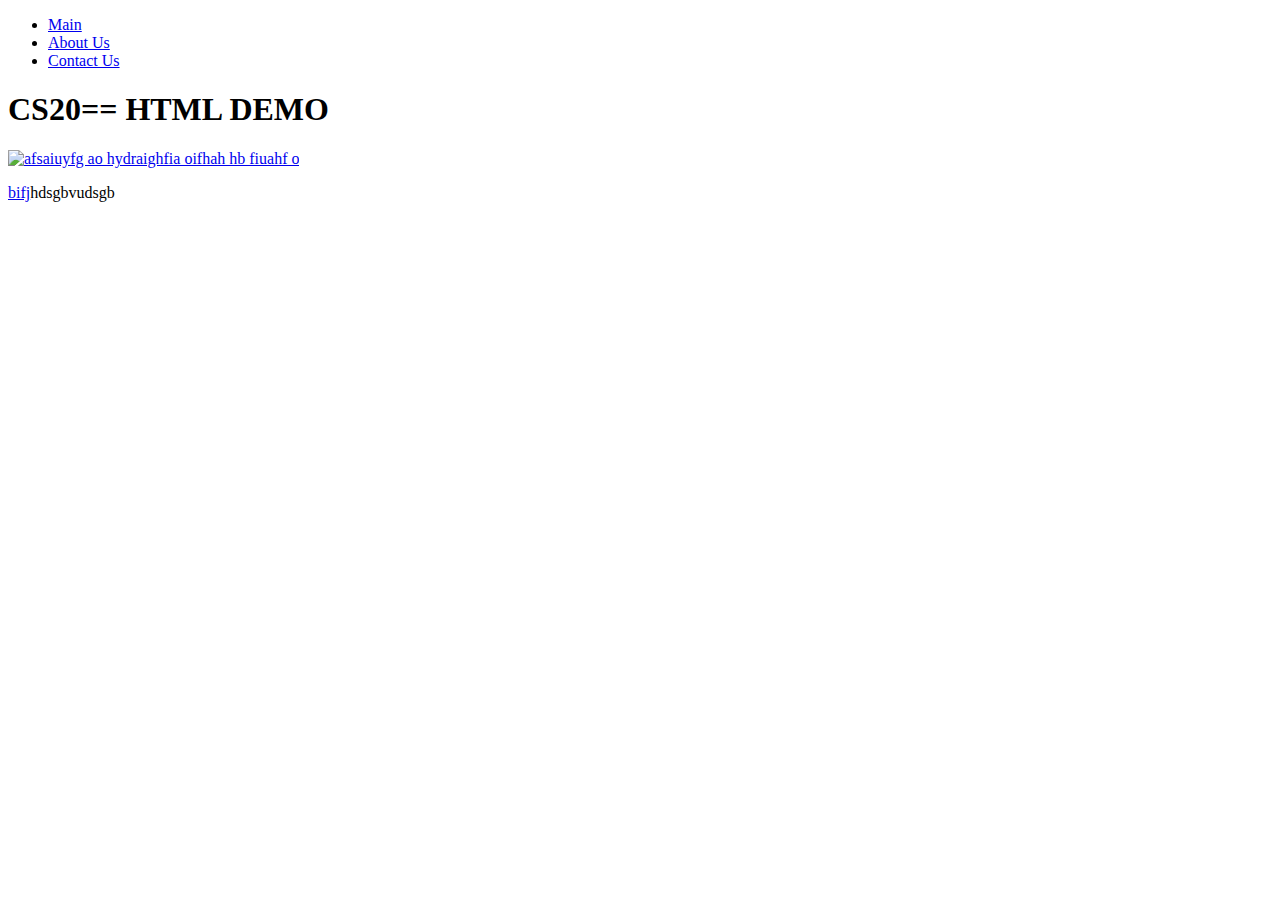
==== p5/index.html @ 7deb3923 "added" ====
<!DOCTYPE html>

<html>

<head>
	<title>dsada</title>
</head>

<body>

<nav>
	<ul>
		<li><a href="/p5">Main</a></li>
		<li><a href="/p5/about">About Us</a></li>
		<li><a href="/p5/contact">Contact Us</a></li>
	</ul>
</nav>

<h1>CS20== HTML DEMO</h1>


<a href="https://canvas.instructure.com/">

<img src="../image/Fire.jpg" alt="afsaiuyfg ao hydraighfia oifhah hb fiuahf o"/>

</a>

<p><a href="https://google.ca">bifj</a>hdsgbvudsgb</p>

</body>

</html>
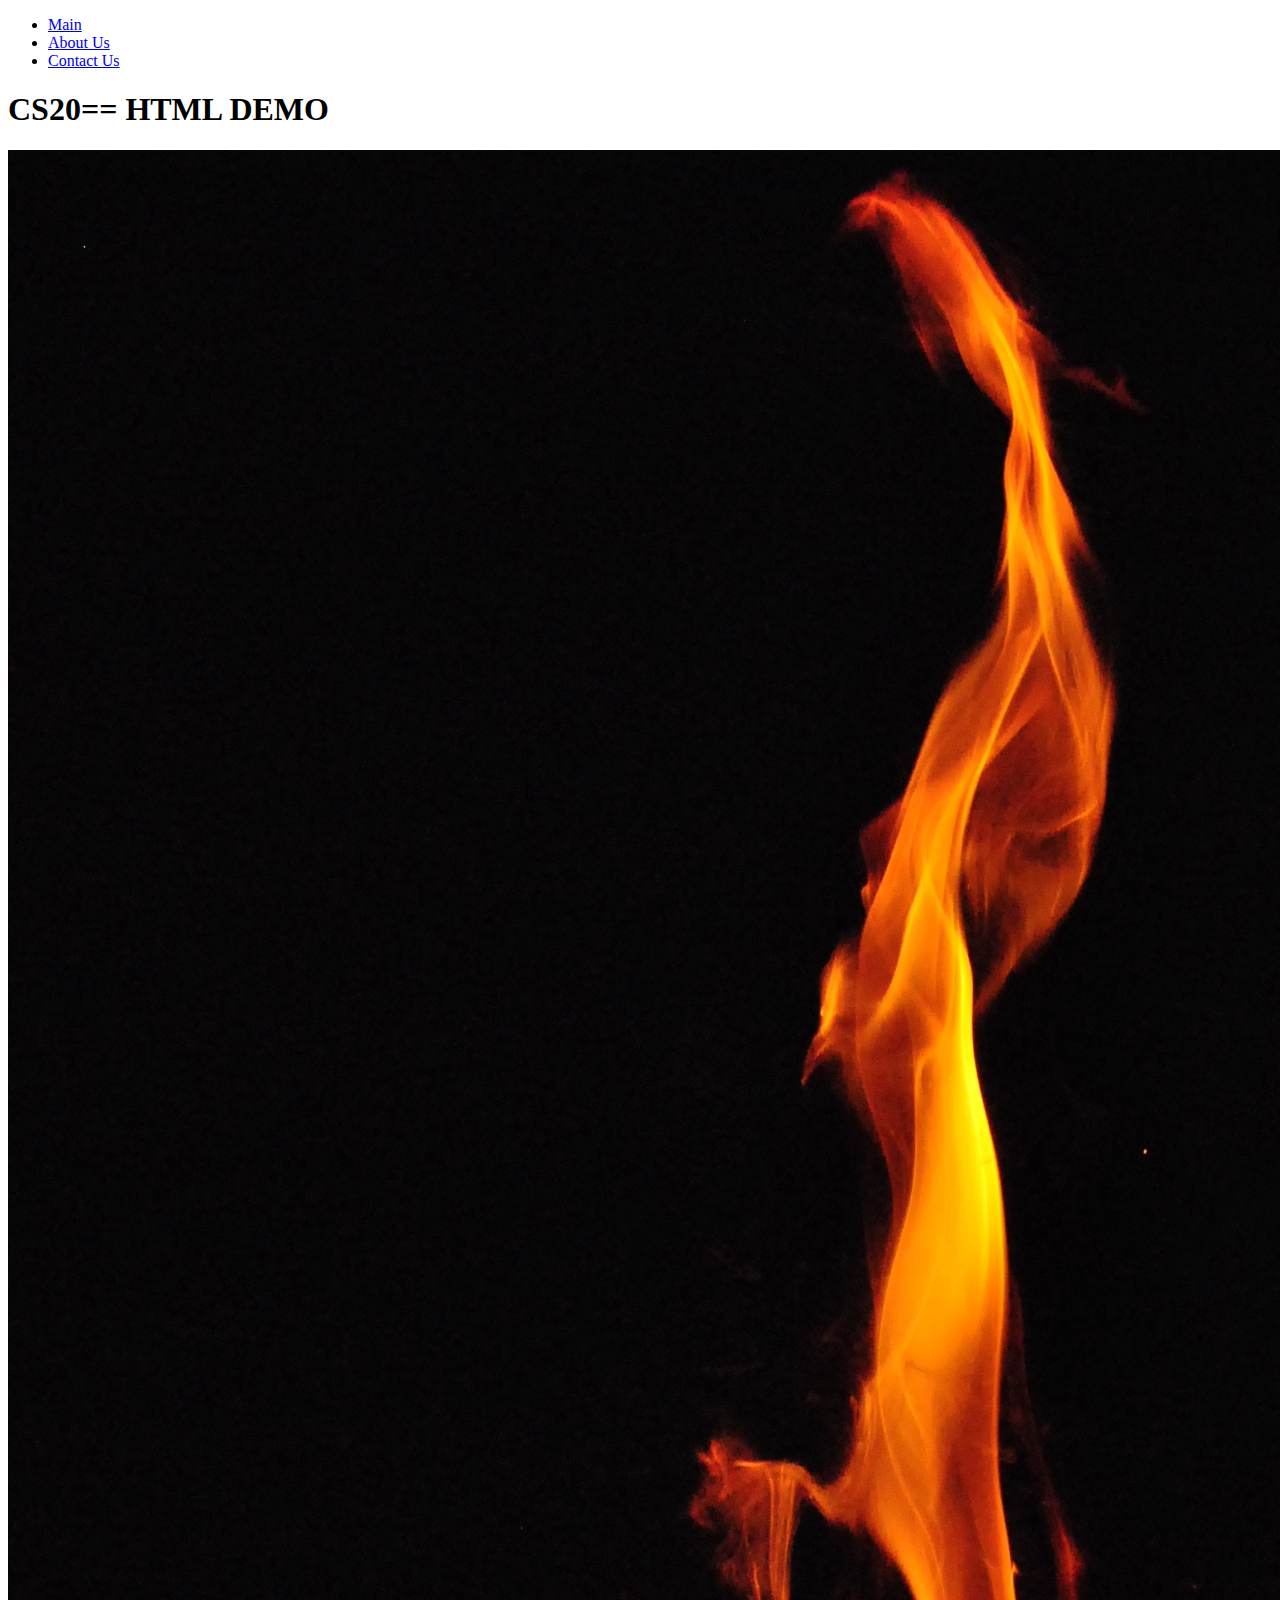
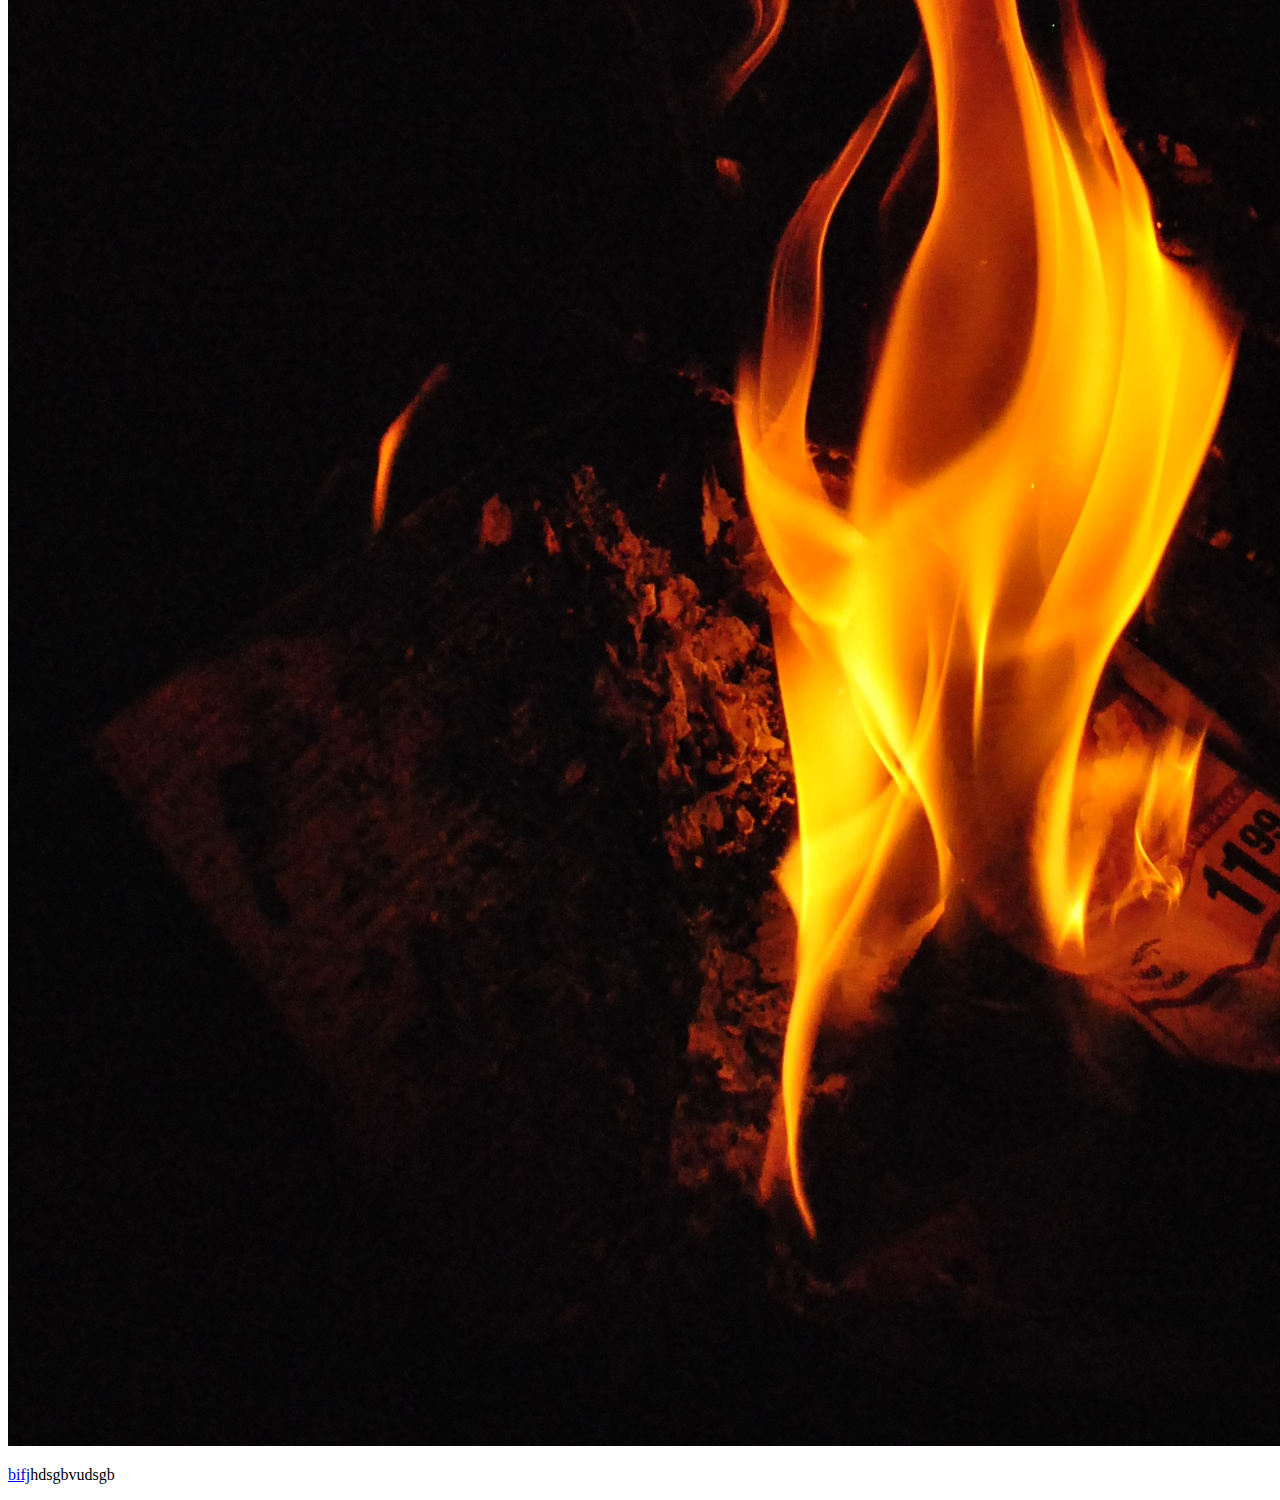
==== commit 32f0fa08: "changed" ====
--- a/p5/index.html
+++ b/p5/index.html
@@ -3,7 +3,7 @@
 <html>
 
 <head>
-	<title>dsada</title>
+	<title>p5 demo</title>
 </head>
 
 <body>
@@ -21,7 +21,7 @@
 
 <a href="https://canvas.instructure.com/">
 
-<img src="../image/Fire.jpg" alt="afsaiuyfg ao hydraighfia oifhah hb fiuahf o"/>
+<img src="../../image/Fire.JPG" alt="afsaiuyfg ao hydraighfia oifhah hb fiuahf o"/>
 
 </a>
 
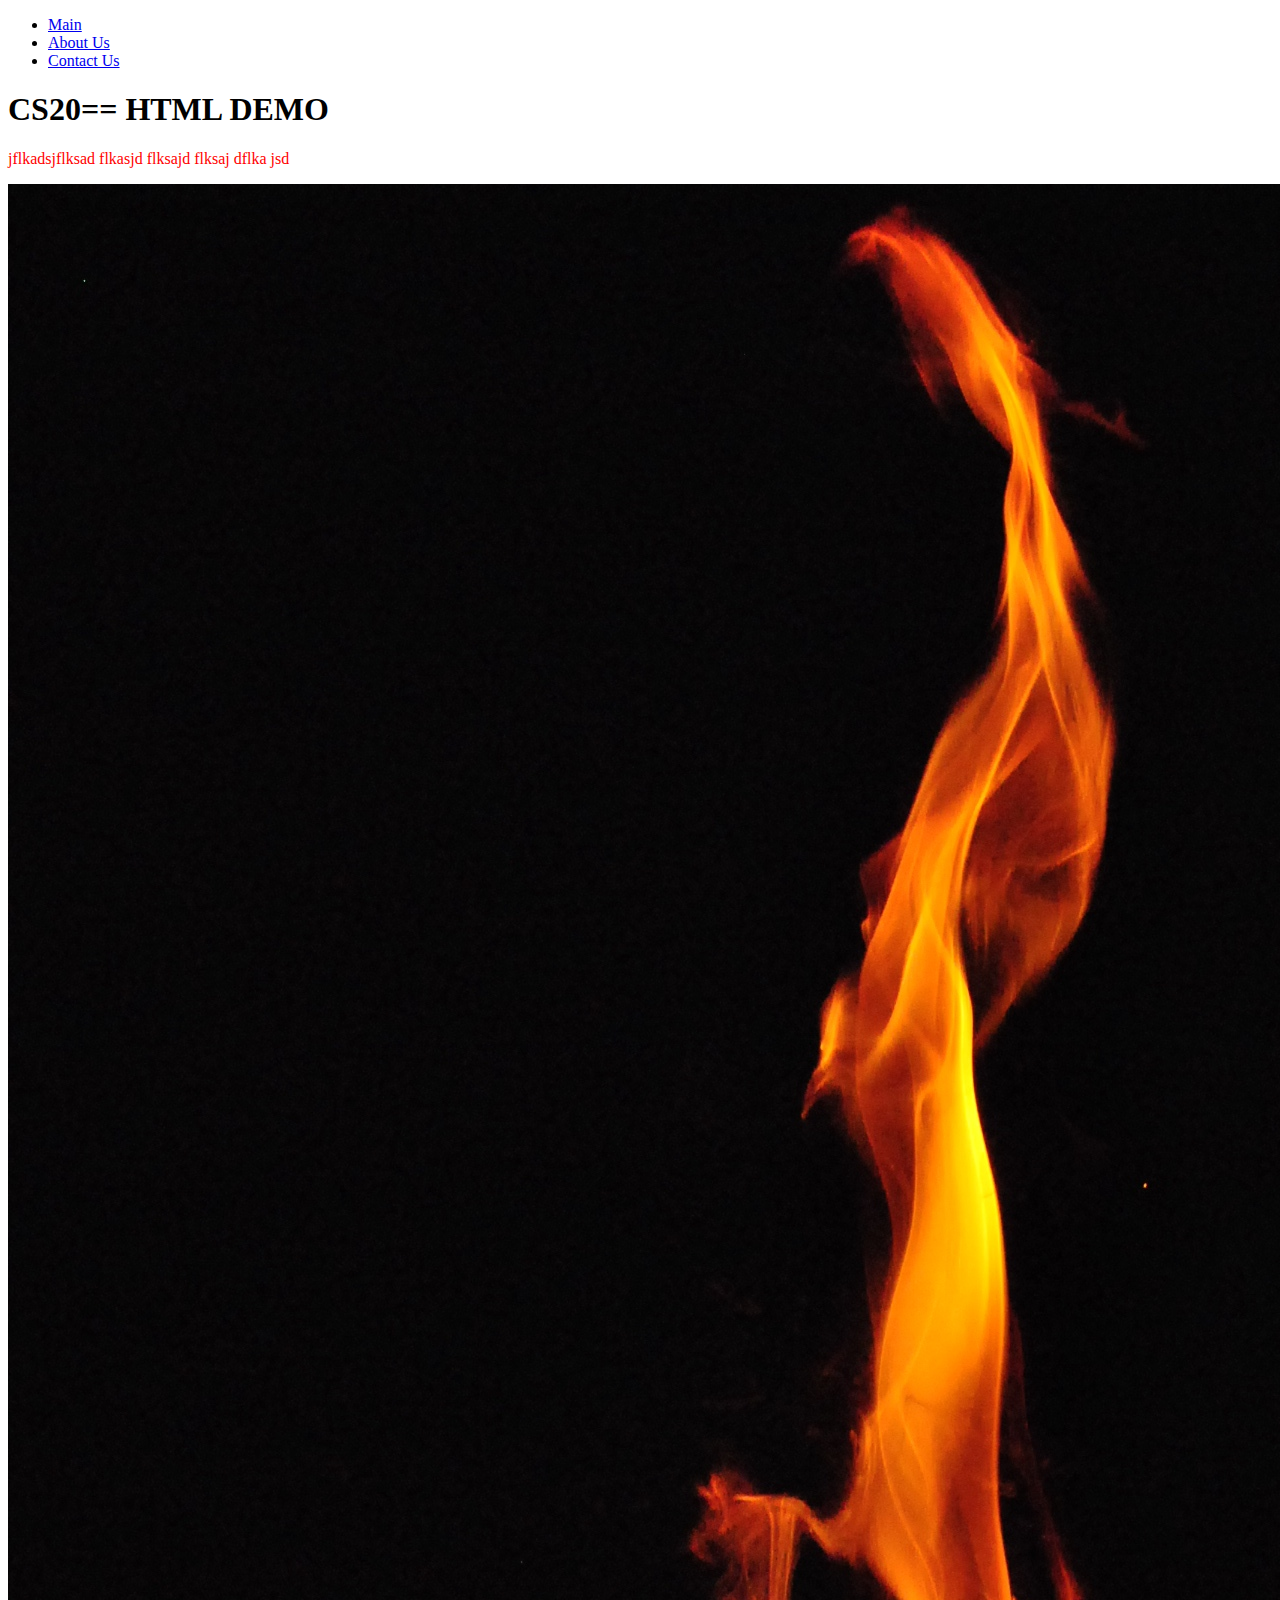
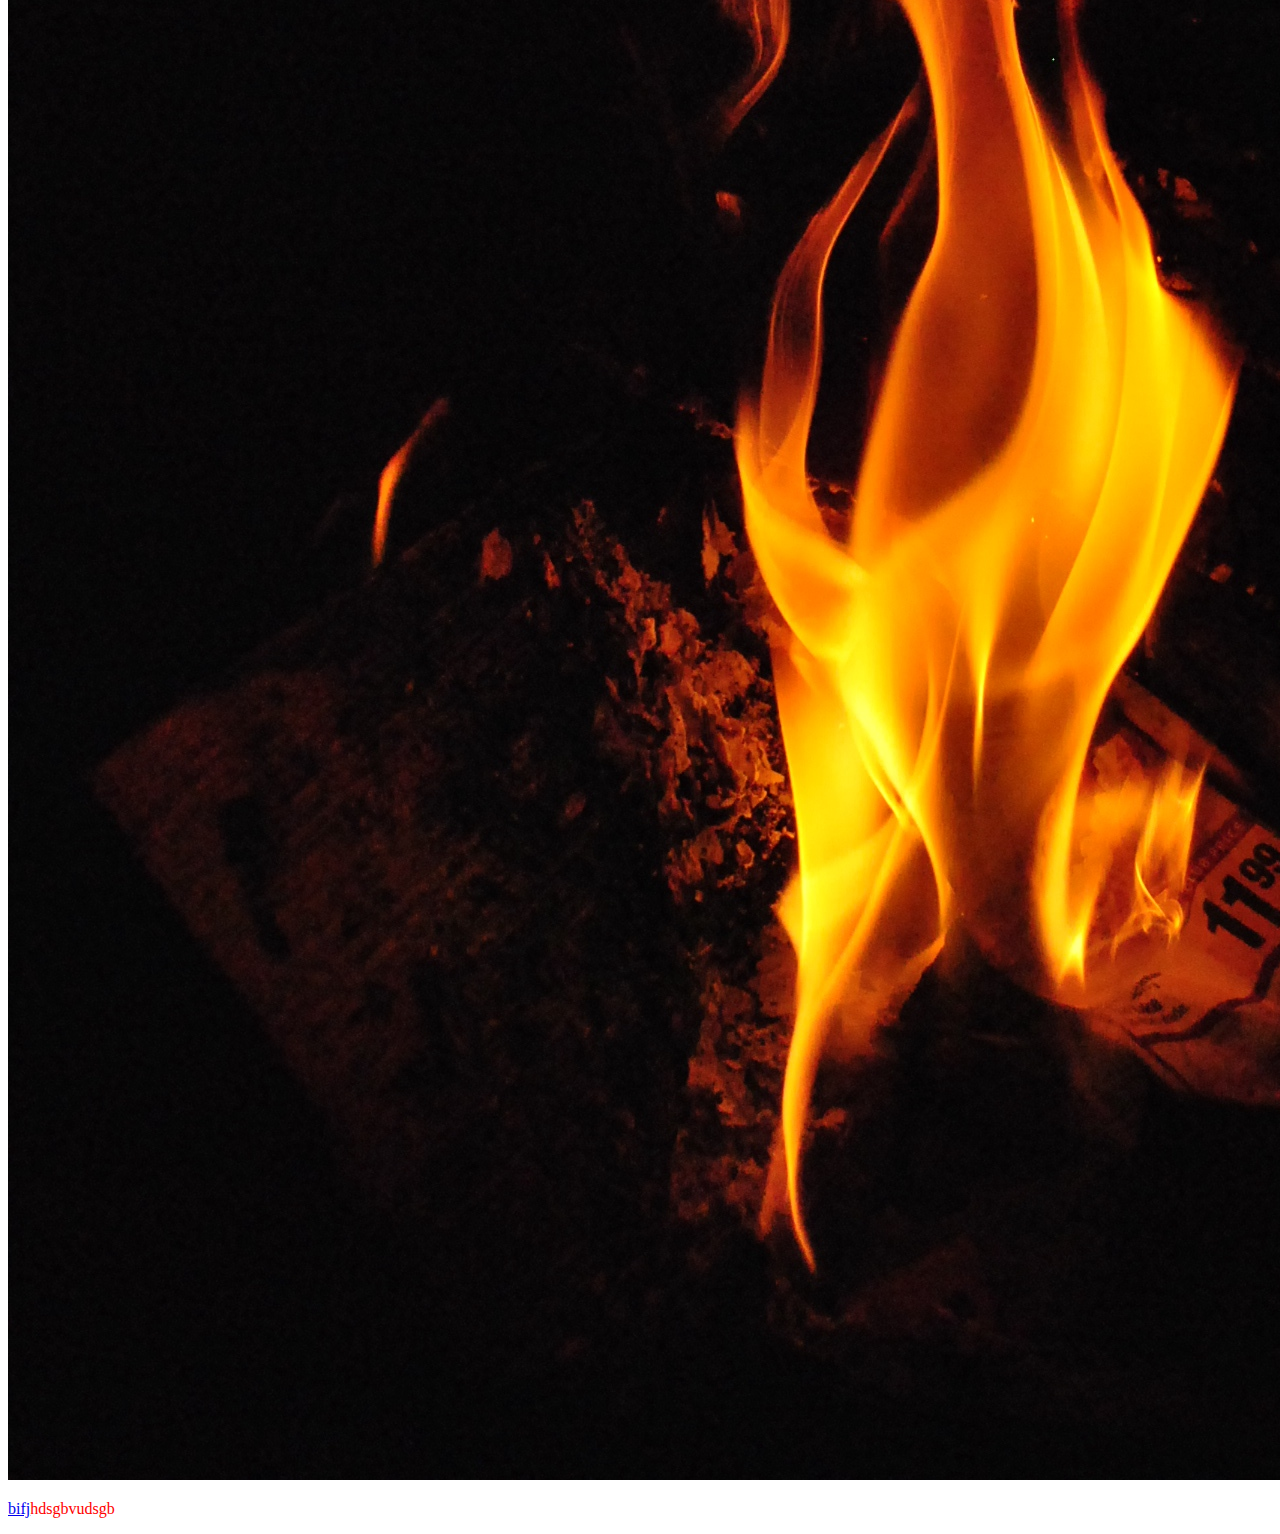
==== commit f52aecac: "changed" ====
--- a/p5/index.html
+++ b/p5/index.html
@@ -4,6 +4,7 @@
 
 <head>
 	<title>p5 demo</title>
+	<link rel="stylesheet" href="../css/redpargraph.css" />
 </head>
 
 <body>
@@ -18,10 +19,11 @@
 
 <h1>CS20== HTML DEMO</h1>
 
+<p>jflkadsjflksad flkasjd flksajd flksaj dflka jsd</p>
 
 <a href="https://canvas.instructure.com/">
 
-<img src="../../image/Fire.JPG" alt="afsaiuyfg ao hydraighfia oifhah hb fiuahf o"/>
+<img src="../image/Fire.JPG" alt="afsaiuyfg ao hydraighfia oifhah hb fiuahf o"/>
 
 </a>
 
--- a/css/redpargraph.css
+++ b/css/redpargraph.css
@@ -0,0 +1,3 @@
+p{
+	color: red;
+}
